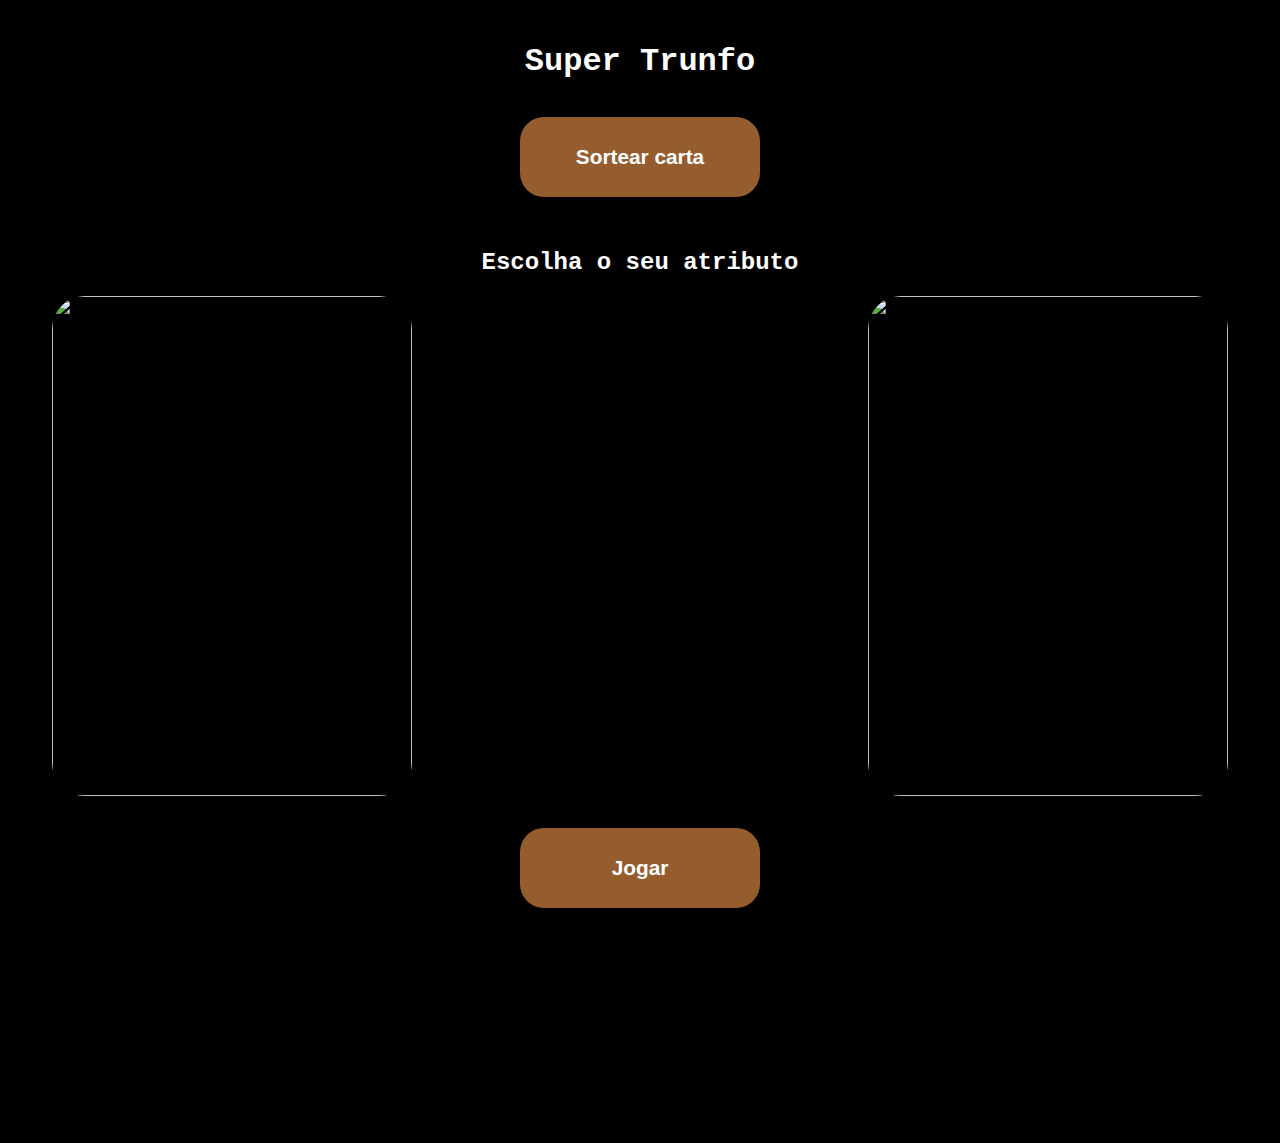
==== superTrunfo/src/index.html @ 91ab3155 "refactoring codes html and css" ====
<!DOCTYPE html>
<html lang="en">

<head>
    <meta charset="UTF-8">
    <meta http-equiv="X-UA-Compatible" content="IE=edge">
    <meta name="viewport" content="width=device-width, initial-scale=1.0">
    <title>Super Trunfo</title>

    <link rel="stylesheet" href="./styles.css">
</head>

<body>
    <div class="container">
        <img src="https://www.alura.com.br/assets/img/imersoes/dev-2021/logo-imersao-super-trunfo.png" class="page-logo"
            alt="">
        <h1 class="page-title">Super Trunfo</h1>
        <button onclick="drawCards()" id="btnDraw">Sortear carta</button>
        <form id="form">
            <h2>Escolha o seu atributo</h2>
            <div class="wrapper">
                <div>
                    <div id="card-player">
                        <img src="https://www.alura.com.br/assets/img/imersoes/dev-2021/card-super-trunfo-transparent-ajustado.png"
                            style=" width: inherit; height: inherit; position: absolute;">
                        <h3></h3>
                    </div>
                </div>
                <div>
                    <div id="card-cpu" class="carta"><img
                            src="https://www.alura.com.br/assets/img/imersoes/dev-2021/card-super-trunfo-transparent-ajustado.png"
                            style=" width: inherit; height: inherit; position: absolute;"></div>
                </div>
            </div>
            <button class="button-play" type="button" id="btnPlay" onclick="play()" disabled="false">Jogar</button>
            <div id="result"></div>
        </form>
    </div>

    <script type="text/javascript" src="./scripts.js"></script>
</body>

</html>
---- superTrunfo/src/styles.css ----
body {
  margin: auto;
  width: 95%;
  font-family: "Roboto Mono", monospace;
  min-height: 854px;
  background-image: url("https://www.alura.com.br/assets/img/imersoes/dev-2021/dia-07-super-trunfo-bg.png");
  background-color: #000000;
  background-size: cover;
  background-position: center top;
  background-repeat: no-repeat;
  padding-bottom: 20vh;
}

.container {
  margin: auto;
  text-align: center;
  padding: 20px;
}

.page-title {
  color: #ffffff;
  margin: 5px 0;
}

button,
.button-play {
  text-align: center;
  margin: auto;
  margin-top: 2rem;
  margin-bottom: 2rem;
  width: 15rem;
  height: 5rem;
  padding: 0.8rem 1.5rem;
  background-color: #955d2e;
  color: #fff;

  border-radius: 1.5rem;
  border: none;
  font-size: 1.3rem;
  font-weight: bold;
}
button:hover,
.button-play:hover {
  cursor: pointer;
  background-color: #ddba59;
  color: rgb(228, 228, 228);
  border: 0.2rem solid #955d2e;
  transition: step-start 0.8 ease-out;
}

h2 {
  color: white;
}

#card-player,
#card-cpu {
  width: 360px;
  height: 500px;
  overflow: auto;
  border-radius: 10px;
  margin-bottom: 20px;
  margin: 0 auto;
  display: flex;
  align-items: flex-end;
  position: relative;
  background-size: 350px 300px;
  background-repeat: no-repeat;
  background-position-x: 5px;
  background-position-y: 10px;
  border-radius: 33px;
}

#card-player h3 {
  text-align: center;
}

.card-image {
  border: 1px solid black;
  height: 100px;
  margin: 10px;
}

.card-image img {
  width: 100%;
  height: 100%;
}

.card-status {
  height: 160px;
  margin: 2rem;
  color: white;
  z-index: 2;
}

.card-status input {
  margin: 20px 10px;
}

.final-result{
  color: white;
  font-size: 2rem;
  text-transform: uppercase;
  font-weight: bolder;
  padding: 1rem;
  border: 2px solid black;
  background-color: black;
}

.--spacing {
  margin-left: 2.5rem;
}

form {
  display: flex;
  flex-direction: column;
}

.wrapper {
  display: flex;
  justify-content: space-between;
  width: 100%;
}

.card-subtitle {
  z-index: 2;
  position: absolute;
  top: 16px;
  left: 37px;
  font-weight: 800;
  text-transform: uppercase;
}

#cards {
  width: 100%;
  display: flex;
  justify-content: space-between;
}

.card-status p {
  margin-bottom: 2rem;
}
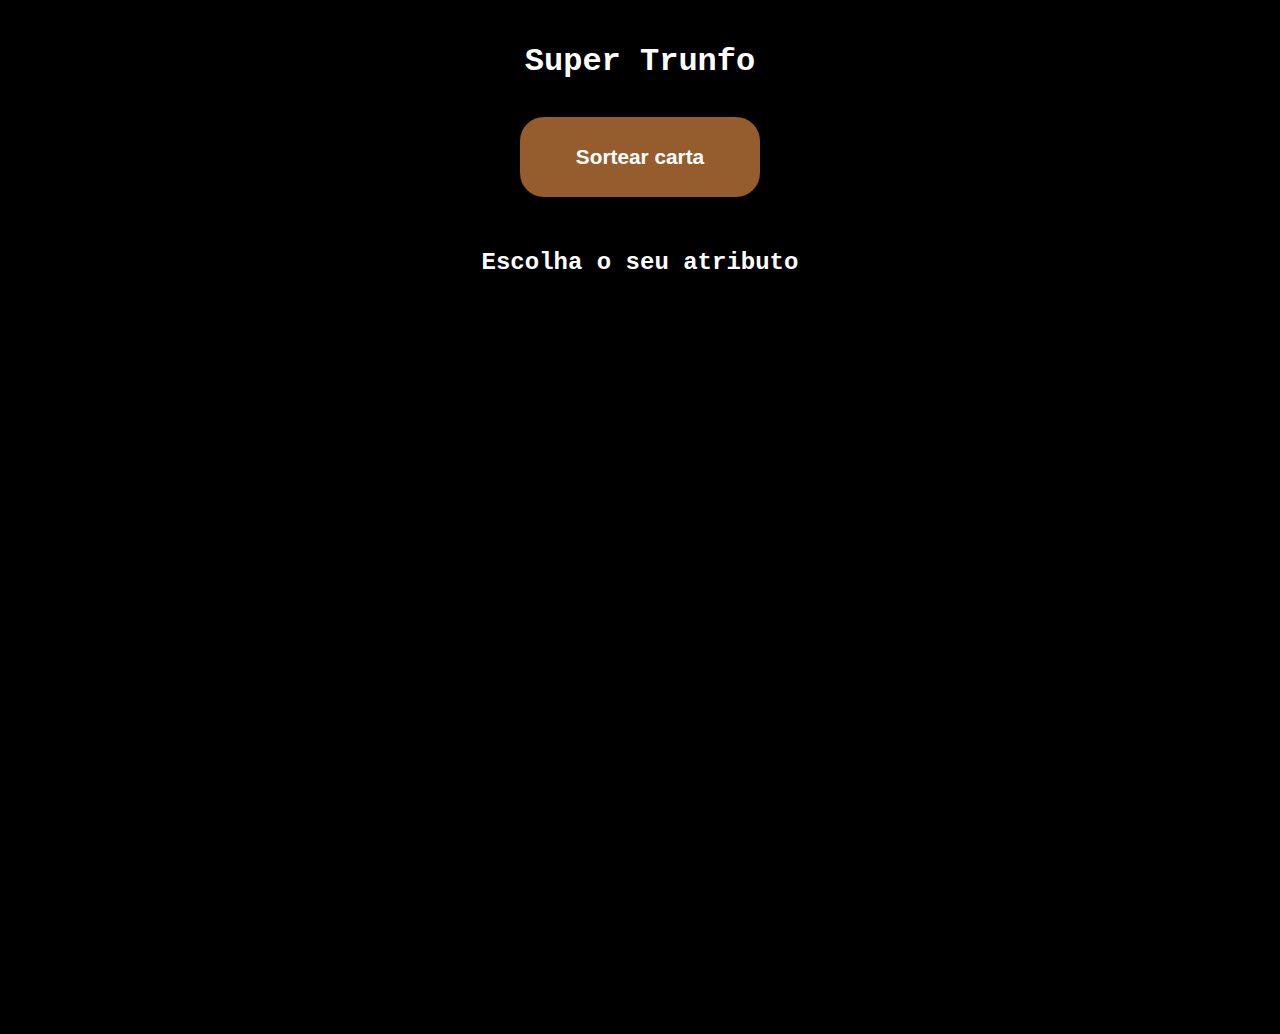
==== commit 4179b0b7: "refactoring codes js cards and button play" ====
--- a/superTrunfo/src/index.html
+++ b/superTrunfo/src/index.html
@@ -21,18 +21,19 @@
             <div class="wrapper">
                 <div>
                     <div id="card-player">
-                        <img src="https://www.alura.com.br/assets/img/imersoes/dev-2021/card-super-trunfo-transparent-ajustado.png"
+                        <img hidden id="img-card-player"
+                            src="https://www.alura.com.br/assets/img/imersoes/dev-2021/card-super-trunfo-transparent-ajustado.png"
                             style=" width: inherit; height: inherit; position: absolute;">
                         <h3></h3>
                     </div>
                 </div>
                 <div>
-                    <div id="card-cpu" class="carta"><img
+                    <div id="card-cpu" class="carta"><img hidden id="img-card-cpu"
                             src="https://www.alura.com.br/assets/img/imersoes/dev-2021/card-super-trunfo-transparent-ajustado.png"
                             style=" width: inherit; height: inherit; position: absolute;"></div>
                 </div>
             </div>
-            <button class="button-play" type="button" id="btnPlay" onclick="play()" disabled="false">Jogar</button>
+            <button class="button-play" type="button" id="btnPlay" onclick="play()" hidden >Jogar</button>
             <div id="result"></div>
         </form>
     </div>
